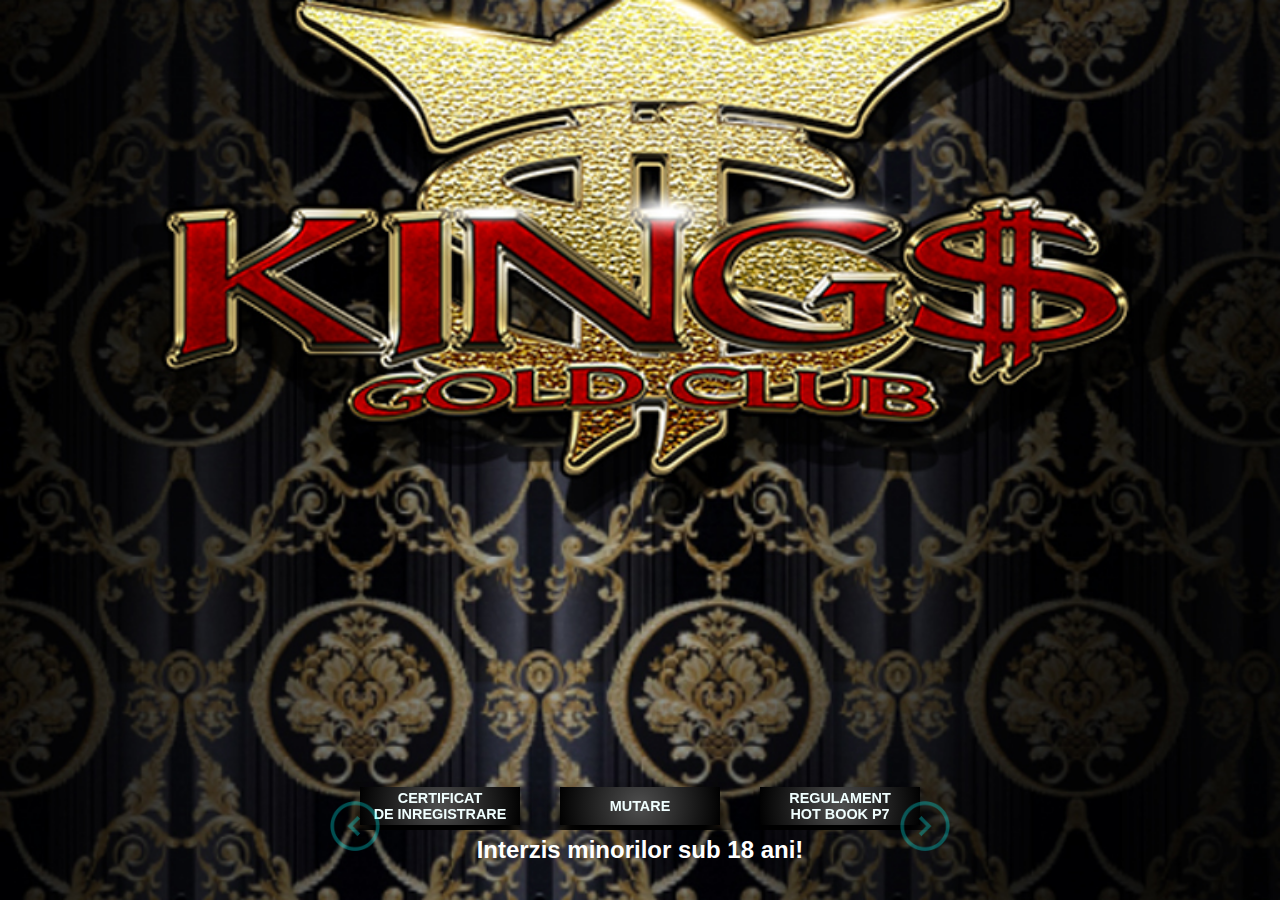
==== index.html @ 47169cb1 "sdbdfbfdb" ====
<html>
  <head>
  <title>My Now Amazing Webpage</title>
  <link rel="stylesheet" type="text/css" href="slick/slick.css"/>
  <link rel="stylesheet" type="text/css" href="slick/slick-theme.css"/>
  <style>
      /* * {
          border: solid 2px lightslategrey;
          margin: 10;
          padding: 10;
          box-sizing: border-box;
      } */
      * {
        box-sizing: border-box;
        margin: 0;
        padding: 0;
      }
      /* body {
          background-color: rgb(0, 0, 0);
          display: flex;
          align-items: center;
          justify-content: center;
          flex-direction: column;
      } */
      .carr {
          /* border: 2px solid gray; */
          width: 600px;
          height: 300px;
      }
      .slide-container {
          /* border: solid 4px orange; */
          width: 600px;
          height: 800px;
          /* border: solid 2px orange; */
      }
      /* .egt4 {
          border: solid 5px greenyellow;
          width: 100%;
          height: 100%;
      } */
      .container {
        width: 100%;
        height: 100%;
        display: flex;
        flex-direction: column;
        align-items: center;
        justify-content: flex-end;
        background-image: url("carusel.jpg");
        background-size: cover;
        background-position: center;
        padding: 0 0 50 0;
        /* border: solid 2px orange; */
      }
      .slide-container img{
          width: 100%;
          image-rendering: crisp-edges;
          
          
          /* image-rendering: pixelated; */
      }
      .shadow{
          -webkit-box-shadow: 0px 17px 19px 5px #000000; 
          box-shadow: 0px 17px 19px 5px #000000;
          /* image-rendering: pixelated; */
      }

       .slick-slide {
        /* border: solid 1px green; */
        display: flex !important;
        align-items: center !important;
        justify-content: center !important;
      }
      /* .slick-track {
        border: solid 4px green;
      }
      .slick-list {
        border: solid 4px green;
        padding: 0 40 0 40;
      }  */
      .inner {
        /* border: solid 4px green; */
        width: 80%;
        height: 80%;
        background-color: rgb(92, 92, 92);
        /* background: radial-gradient(circle, rgba(43,3,2,1) 0%, rgba(37,14,3,1) 35%, rgba(2,0,36,1) 100%); */
        background: radial-gradient(circle, rgb(75, 75, 75)0%, rgb(75, 75, 75)5%, rgb(0, 0, 0) 100%);
        font-family: 'Segoe UI', Tahoma, Geneva, Verdana, sans-serif;
        font-size: .6em;
        display: flex;
        align-items: center;
        justify-content: center;
        text-align: center;
        color: azure;
        box-shadow: 0px 17px 19px 5px #000000;
      }


.arr-prev {
  /* border: solid 4px green; */
  width: 50px;
  position: absolute;
  left: -10px;
  top: 40%;
  z-index: 100;
  opacity: .3;
}
.arr-next {
  /* border: solid 4px green; */
  width: 50px;
  position: absolute;
  right: -10px;
  top: 40%;
  z-index: 100;
  opacity: .3;
}
.arr-next:hover, .arr-prev:hover {
  opacity: 1;
}









.reg-prev-arr {
  width: 50px !important;
  position: absolute;
  right: -25px;
  bottom: 70px;
  z-index: 100;
  opacity: 1;
  filter: hue-rotate(100deg);
}
.reg-next-arr {
  width: 50px !important;
  position: absolute;
  right: -25px;
  bottom: 10px;
  z-index: 100;
  opacity: 1;
  filter: hue-rotate(100deg);
}










.exit-btn {
  
  width: 50px;
  height: fit-content;
  display: none;
  /* border: solid 4px orange; */
  z-index: 1000;
  right: -25px;
  bottom: 195px;
  filter: hue-rotate(80deg);
}
.pause-btn {
  
  width: 50px;
  height: fit-content;
  /* display: none; */
  /* border: solid 4px orange; */
  z-index: 1000;
  right: -25px;
  bottom: 135px;
  filter: hue-rotate(80deg);
}

.slide-container-wrapper {
  /* border: solid 4px green; */
  position: relative;
}



.img {
  max-width: 100%;
}
.reg-pause-img{
  width: 100%;
}


.pause-close-btns {
  /* border: solid 4px lightblue; */
  position: absolute;
  right: -25px;
  bottom: 150px;
  display: none;
  z-index: 1000;
}

.interzis {
  line-height: 0;
  color: white;
  font-family: 'Gill Sans', 'Gill Sans MT', Calibri, 'Trebuchet MS', sans-serif;
  font-size: 1.5em;
  margin-top: 20px;
}

#myVideo {
  position: fixed;
  /* left: 50%;
    top: 50%;
    transform: translate(-50%, -50%); */
  width: 100%;
  height: 100%;
}

  </style>
  </head>
  <body>



    <video autoplay muted loop id="myVideo">
      <source src="main.mp4" type="video/mp4">
    </video>




    <div class="container">
      <div class="slide-container-wrapper">
        <div class="pause-close-btns">
        <div class="pause-btn">
          <img src="img/pause.png" class="img pause-btn" alt="">
        </div>
        
        <div class="exit-btn">
          <img src="img/exit.png" class="img exit-btn" alt="">
        </div>
      </div>
      <div class="slide-container">
        
    </div>
  </div>



  <div class="carr">

    <div class="cui-btn">
      <div class="inner">
        <h2>CERTIFICAT <br> DE INREGISTRARE </h2>
      </div>
    </div>


    <div class="mutare-btn">
      <div class="inner">
        <h2> MUTARE </h2>
      </div>
    </div>



    <!-- <div class="egt-btn">
      <div class="inner">
        <h2>REGULAMENT <br> EGT </h2>
      </div>
    </div> -->


    <div class="hbp7-btn">
      <div class="inner">
        <h2>REGULAMENT <br> HOT BOOK P7</h2>
      </div>
    </div>


    <div class="hsg-btn">
      <div class="inner">
        <h2>REGULAMENT <br> HOT SLOT GOLD</h2>
      </div>
    </div>


    <div class="impera-btn">
      <div class="inner">
        <h2>REGULAMENT <br> IMPERA</h2>
      </div>
    </div>





    <!-- <div class="ruleta-btn">
      <div class="inner">
        <h2>REGULAMENT <br> RULETA</h2>
      </div>
    </div> -->






    <div class="ordine-btn">
      <div class="inner">
        <h2>REGULAMENT <br> ORDINE INTERIOARA</h2>
      </div>
    </div>





    <div class="cert-btn">
      <div class="inner">
        <h2>CERTIFICAT<br>CONSTATATOR</h2>
      </div>
    </div>




    <div class="decizie-btn">
      <div class="inner">
        <h2>DECIZIE<br>NR: 1644<br>DIN 29.09.2021</h2>
      </div>
    </div>


    <div class="decizie438-btn">
      <div class="inner">
        <h2>DECIZIE<br>NR: 438<br>DIN 25.03.2021</h2>
      </div>
    </div>


    <div class="decizie-c-btn">
      <div class="inner">
        <h2>DECIZIE<br>NR: 982<br>DIN 28.06.2021</h2>
      </div>
    </div>





    <div class="decizie-d-btn">
      <div class="inner">
        <h2>DECIZIE<br>LICENTA 2524<br>DIN 22.12.2017</h2>
      </div>
    </div>

    <div class="egt4-btn">
      <div class="inner">
        <h2>REGULAMENT<br>EGT 4</h2>
      </div>
    </div>

    <div class="fiveofkings-btn">
      <div class="inner">
        <h2>REGULAMENT<br>FIVE OF KINGS</h2>
      </div>
    </div>
    


    <div class="playmax40-btn">
      <div class="inner">
        <h2>REGULAMENT<br>PLAY MAX 40</h2>
      </div>
    </div>


    <div class="pariuri-btn">
      <div class="inner">
        <h2>DOCUMENTE<br>PARIURI<br>POWER BET</h2>
      </div>
    </div>


    <div class="autorizare-sibiu-btn">
      <div class="inner">
        <h2>AUTORIZARE</h2>
      </div>
    </div>


    <div class="jackpot-btn">
      <div class="inner">
        <h2>NOTIFICARE<br>JACKPOT</h2>
      </div>
    </div>



    <!-- <div class="tombola-btn">
      <div class="inner">
        <h2>REGULAMENT<br>TOMBOLA</h2>
      </div>
    </div> -->


    
  </div>
  <h1 class="interzis">Interzis minorilor sub 18 ani!</h1>
</div>















  <script type="text/javascript" src="jquery.js"></script>
  <!-- <script type="text/javascript" src="//code.jquery.com/jquery-migrate-1.2.1.min.js"></script> -->
  <script type="text/javascript" src="slick/slick.min.js"></script>
  <!-- <script src="jquery.js"></script> -->
  <script type="text/javascript">
    $(document).ready(function(){

      $(document).on("contextmenu",function(e){
       return false;
    }); 




        $('.carr').slick({
  infinite: true,
  autoplay: true,
  arrows: true,
  slidesToShow: 3,
  slidesToScroll: 1,
  appendArrows: ".carr",
  prevArrow: '<div class="left_arrow"><img src="img/prev.png" class="arr-prev" alt=""></div>',
  nextArrow: '<div class="next_arrow"><img src="img/next.png" class="arr-next" alt=""></div>'
  // prevArrow: '<button class="slide-arrow prev-arrow"><img src="/img/prev.png" class="arr-prev" alt=""></button>',
  // nextArrow: '<button class="slide-arrow next-arrow"><img src="/img/next.png" class="arr-next" alt=""></button>'
});

///////////////////////////////////////////////////////////////////////////////////////////////////////////////////////////////////////////////
///////////////////////////////////////////////////////////////////////////////////////////////////////////////////////////////////////////////





$( ".cui-btn" ).click(function() {
    $(".slide-container").load("div.html .cui", function (e) {
          

          $('.cui').slick({
  infinite: true,
  autoplay: true,
  arrows: true,
  prevArrow: '<div class="left_arrow"><img src="img/prev.png" class="reg-prev-arr" alt=""></div>',
  nextArrow: '<div class="next_arrow"><img src="img/next.png" class="reg-next-arr" alt=""></div>',
  slidesToShow: 1,
  slidesToScroll: 1
});
          $('.carr').slick('slickPause')
          $('.slide-container').addClass('shadow')
          $( ".pause-close-btns" ).css("display", "block")
       });
});





$( ".jackpot-btn" ).click(function() {
    $(".slide-container").load("div.html .jackpot", function (e) {
          

          $('.jackpot').slick({
  infinite: true,
  autoplay: true,
  arrows: true,
  prevArrow: '<div class="left_arrow"><img src="img/prev.png" class="reg-prev-arr" alt=""></div>',
  nextArrow: '<div class="next_arrow"><img src="img/next.png" class="reg-next-arr" alt=""></div>',
  slidesToShow: 1,
  slidesToScroll: 1
});
          $('.carr').slick('slickPause')
          $('.slide-container').addClass('shadow')
          $( ".pause-close-btns" ).css("display", "block")
       });
});







$( ".autorizare-sibiu-btn" ).click(function() {
    $(".slide-container").load("div.html .autorizare-sibiu", function (e) {
          

          $('.autorizare-sibiu').slick({
  infinite: true,
  autoplay: true,
  arrows: true,
  prevArrow: '<div class="left_arrow"><img src="img/prev.png" class="reg-prev-arr" alt=""></div>',
  nextArrow: '<div class="next_arrow"><img src="img/next.png" class="reg-next-arr" alt=""></div>',
  slidesToShow: 1,
  slidesToScroll: 1
});
          $('.carr').slick('slickPause')
          $('.slide-container').addClass('shadow')
          $( ".pause-close-btns" ).css("display", "block")
       });
});







$( ".pariuri-btn" ).click(function() {
    $(".slide-container").load("div.html .pariuri", function (e) {
          

          $('.pariuri').slick({
  infinite: true,
  autoplay: true,
  arrows: true,
  prevArrow: '<div class="left_arrow"><img src="img/prev.png" class="reg-prev-arr" alt=""></div>',
  nextArrow: '<div class="next_arrow"><img src="img/next.png" class="reg-next-arr" alt=""></div>',
  slidesToShow: 1,
  slidesToScroll: 1
});
          $('.carr').slick('slickPause')
          $('.slide-container').addClass('shadow')
          $( ".pause-close-btns" ).css("display", "block")
       });
});








$( ".playmax40-btn" ).click(function() {
    $(".slide-container").load("div.html .playmax40", function (e) {
          

          $('.playmax40').slick({
  infinite: true,
  autoplay: true,
  arrows: true,
  prevArrow: '<div class="left_arrow"><img src="img/prev.png" class="reg-prev-arr" alt=""></div>',
  nextArrow: '<div class="next_arrow"><img src="img/next.png" class="reg-next-arr" alt=""></div>',
  slidesToShow: 1,
  slidesToScroll: 1
});
          $('.carr').slick('slickPause')
          $('.slide-container').addClass('shadow')
          $( ".pause-close-btns" ).css("display", "block")
       });
});





$( ".fiveofkings-btn" ).click(function() {
    $(".slide-container").load("div.html .fiveofkings", function (e) {
          

          $('.fiveofkings').slick({
  infinite: true,
  autoplay: true,
  arrows: true,
  prevArrow: '<div class="left_arrow"><img src="img/prev.png" class="reg-prev-arr" alt=""></div>',
  nextArrow: '<div class="next_arrow"><img src="img/next.png" class="reg-next-arr" alt=""></div>',
  slidesToShow: 1,
  slidesToScroll: 1
});
          $('.carr').slick('slickPause')
          $('.slide-container').addClass('shadow')
          $( ".pause-close-btns" ).css("display", "block")
       });
});




$( ".egt4-btn" ).click(function() {
    $(".slide-container").load("div.html .egt4", function (e) {
          
          $('.egt4').slick({
  infinite: true,
  autoplay: true,
  arrows: true,
  prevArrow: '<div class="left_arrow"><img src="img/prev.png" class="reg-prev-arr" alt=""></div>',
  nextArrow: '<div class="next_arrow"><img src="img/next.png" class="reg-next-arr" alt=""></div>',
  slidesToShow: 1,
  slidesToScroll: 1
});
          $('.carr').slick('slickPause')
          $('.slide-container').addClass('shadow')
          $( ".pause-close-btns" ).css("display", "block")
       });
});









$( ".mutare-btn" ).click(function() {
    $(".slide-container").load("div.html .mutare", function (e) {
          

          $('.mutare').slick({
  infinite: true,
  autoplay: true,
  arrows: true,
  prevArrow: '<div class="left_arrow"><img src="img/prev.png" class="reg-prev-arr" alt=""></div>',
  nextArrow: '<div class="next_arrow"><img src="img/next.png" class="reg-next-arr" alt=""></div>',
  slidesToShow: 1,
  slidesToScroll: 1
});
          $('.carr').slick('slickPause')
          $('.slide-container').addClass('shadow')
          $( ".pause-close-btns" ).css("display", "block")
       });
});








$( ".egt-btn" ).click(function() {
    $(".slide-container").load("div.html .egt", function (e) {
          

          $('.egt').slick({
  infinite: true,
  autoplay: true,
  arrows: true,
  prevArrow: '<div class="left_arrow"><img src="img/prev.png" class="reg-prev-arr" alt=""></div>',
  nextArrow: '<div class="next_arrow"><img src="img/next.png" class="reg-next-arr" alt=""></div>',
  slidesToShow: 1,
  slidesToScroll: 1
});
          $('.carr').slick('slickPause')
          $('.slide-container').addClass('shadow')
          $( ".pause-close-btns" ).css("display", "block")
       });
});











$( ".hbp7-btn" ).click(function() {
    $(".slide-container").load("div.html .hbp7", function (e) {

          $('.hbp7').slick({
  infinite: true,
  autoplay: true,
  arrows: true,
  prevArrow: '<div class="left_arrow"><img src="img/prev.png" class="reg-prev-arr" alt=""></div>',
  nextArrow: '<div class="next_arrow"><img src="img/next.png" class="reg-next-arr" alt=""></div>',
  slidesToShow: 1,
  slidesToScroll: 1
});
          $('.carr').slick('slickPause')
          $('.slide-container').addClass('shadow')
          $( ".pause-close-btns" ).css("display", "block")
       });
});














$( ".hsg-btn" ).click(function() {
    $(".slide-container").load("div.html .hsg", function (e) {
          $('.hsg').slick({
  infinite: true,
  autoplay: true,
  arrows: true,
  prevArrow: '<div class="left_arrow"><img src="img/prev.png" class="reg-prev-arr" alt=""></div>',
  nextArrow: '<div class="next_arrow"><img src="img/next.png" class="reg-next-arr" alt=""></div>',
  slidesToShow: 1,
  slidesToScroll: 1
});
          $('.carr').slick('slickPause')
          $('.slide-container').addClass('shadow')
          $( ".pause-close-btns" ).css("display", "block")
       });
});













$( ".impera-btn" ).click(function() {
    $(".slide-container").load("div.html .impera", function (e) {
          $('.impera').slick({
  infinite: true,
  autoplay: true,
  arrows: true,
  prevArrow: '<div class="left_arrow"><img src="img/prev.png" class="reg-prev-arr" alt=""></div>',
  nextArrow: '<div class="next_arrow"><img src="img/next.png" class="reg-next-arr" alt=""></div>',
  slidesToShow: 1,
  slidesToScroll: 1
});
          $('.carr').slick('slickPause')
          $('.slide-container').addClass('shadow')
          $( ".pause-close-btns" ).css("display", "block")
       });
});













$( ".ruleta-btn" ).click(function() {
    $(".slide-container").load("div.html .ruleta", function (e) {
          $('.ruleta').slick({
  infinite: true,
  autoplay: true,
  arrows: true,
  prevArrow: '<div class="left_arrow"><img src="img/prev.png" class="reg-prev-arr" alt=""></div>',
  nextArrow: '<div class="next_arrow"><img src="img/next.png" class="reg-next-arr" alt=""></div>',
  slidesToShow: 1,
  slidesToScroll: 1
});
          $('.carr').slick('slickPause')
          $('.slide-container').addClass('shadow')
          $( ".pause-close-btns" ).css("display", "block")
       });
});
















$( ".ordine-btn" ).click(function() {
    $(".slide-container").load("div.html .ordine", function (e) {
          $('.ordine').slick({
  infinite: true,
  autoplay: true,
  arrows: true,
  prevArrow: '<div class="left_arrow"><img src="img/prev.png" class="reg-prev-arr" alt=""></div>',
  nextArrow: '<div class="next_arrow"><img src="img/next.png" class="reg-next-arr" alt=""></div>',
  slidesToShow: 1,
  slidesToScroll: 1
});
          $('.carr').slick('slickPause')
          $('.slide-container').addClass('shadow')
          $( ".pause-close-btns" ).css("display", "block")/////////////////////////////////////////////////////////////////////////////////////////////////////////////////////////////
       });
});






$( ".cert-btn" ).click(function() {
    $(".slide-container").load("div.html .cert", function (e) {
          $('.cert').slick({
  infinite: true,
  autoplay: true,
  arrows: true,
  prevArrow: '<div class="left_arrow"><img src="img/prev.png" class="reg-prev-arr" alt=""></div>',
  nextArrow: '<div class="next_arrow"><img src="img/next.png" class="reg-next-arr" alt=""></div>',
  slidesToShow: 1,
  slidesToScroll: 1
});
          $('.carr').slick('slickPause')
          $('.slide-container').addClass('shadow')
          $( ".pause-close-btns" ).css("display", "block")/////////////////////////////////////////////////////////////////////////////////////////////////////////////////////////////
       });
});







$( ".decizie-btn" ).click(function() {
    $(".slide-container").load("div.html .decizie", function (e) {
          $('.decizie').slick({
  infinite: true,
  autoplay: true,
  arrows: true,
  prevArrow: '<div class="left_arrow"><img src="img/prev.png" class="reg-prev-arr" alt=""></div>',
  nextArrow: '<div class="next_arrow"><img src="img/next.png" class="reg-next-arr" alt=""></div>',
  slidesToShow: 1,
  slidesToScroll: 1
});
          $('.carr').slick('slickPause')
          $('.slide-container').addClass('shadow')
          $( ".pause-close-btns" ).css("display", "block")/////////////////////////////////////////////////////////////////////////////////////////////////////////////////////////////
       });
});





$( ".decizie438-btn" ).click(function() {
  console.log("yooo")
    $(".slide-container").load("div.html .decizie438", function (e) {
          $('.decizie438').slick({
  infinite: true,
  autoplay: true,
  arrows: true,
  prevArrow: '<div class="left_arrow"><img src="img/prev.png" class="reg-prev-arr" alt=""></div>',
  nextArrow: '<div class="next_arrow"><img src="img/next.png" class="reg-next-arr" alt=""></div>',
  slidesToShow: 1,
  slidesToScroll: 1
});
          $('.carr').slick('slickPause')
          $('.slide-container').addClass('shadow')
          $( ".pause-close-btns" ).css("display", "block")/////////////////////////////////////////////////////////////////////////////////////////////////////////////////////////////
       });
});






$( ".decizie-c-btn" ).click(function() {
    $(".slide-container").load("div.html .decizie-c", function (e) {
          $('.decizie-c').slick({
  infinite: true,
  autoplay: true,
  arrows: true,
  prevArrow: '<div class="left_arrow"><img src="img/prev.png" class="reg-prev-arr" alt=""></div>',
  nextArrow: '<div class="next_arrow"><img src="img/next.png" class="reg-next-arr" alt=""></div>',
  slidesToShow: 1,
  slidesToScroll: 1
});
          $('.carr').slick('slickPause')
          $('.slide-container').addClass('shadow')
          $( ".pause-close-btns" ).css("display", "block")/////////////////////////////////////////////////////////////////////////////////////////////////////////////////////////////
       });
});







$( ".decizie-d-btn" ).click(function() {
    $(".slide-container").load("div.html .decizie-d", function (e) {
          $('.decizie-d').slick({
  infinite: true,
  autoplay: true,
  arrows: true,
  prevArrow: '<div class="left_arrow"><img src="img/prev.png" class="reg-prev-arr" alt=""></div>',
  nextArrow: '<div class="next_arrow"><img src="img/next.png" class="reg-next-arr" alt=""></div>',
  slidesToShow: 1,
  slidesToScroll: 1
});
          $('.carr').slick('slickPause')
          $('.slide-container').addClass('shadow')
          $( ".pause-close-btns" ).css("display", "block")/////////////////////////////////////////////////////////////////////////////////////////////////////////////////////////////
       });
});










$( ".tombola-btn" ).click(function() {
    $(".slide-container").load("div.html .tombola", function (e) {
          $('.tombola').slick({
  infinite: true,
  autoplay: true,
  arrows: true,
  prevArrow: '<div class="left_arrow"><img src="img/prev.png" class="reg-prev-arr" alt=""></div>',
  nextArrow: '<div class="next_arrow"><img src="img/next.png" class="reg-next-arr" alt=""></div>',
  slidesToShow: 1,
  slidesToScroll: 1
});
          $('.carr').slick('slickPause')
          $('.slide-container').addClass('shadow')
          $( ".pause-close-btns" ).css("display", "block")/////////////////////////////////////////////////////////////////////////////////////////////////////////////////////////////
       });
});












/////////////////////////////////////////////////////////////
/////////////////////////////////////////////////////////////
$( ".pause-btn" ).click(function() {
  $('.slide-container').children().slick('slickPause')
  logOutTime = 60000
  $( ".pause-btn" ).css("display", "none")
  $( ".exit-btn" ).css("display", "block")
  resetTimer()
  // console.log($('.slide-container').children())

});

$( ".exit-btn" ).click(function() {
  $(".slide-container").load("div.html .empty")
  $( ".pause-btn" ).css("display", "block")
  $( ".exit-btn" ).css("display", "none")
  $( ".pause-close-btns" ).css("display", "none")
  $('.slide-container').removeClass('shadow')
  $('.carr').slick('slickPlay')
  resetTimer()
  logOutTime = 30000

});
/////////////////////////////////////////////////////////////






    });

    
















/////////////////////////////////////////////////////////////////////////////////////////////////////////////////////////////////////////////////
/////////////////////////////////////////////////////////////////////////////////////////////////////////////////////////////////////////////////
/////////////////////////////////////////////////////////////////////////////////////////////////////////////////////////////////////////////////
/////////////////////////////////////////////////////////////////////////////////////////////////////////////////////////////////////////////////

let logOutTime = 30000

let inactivityTime = function() {
        let time;
        window.onload = resetTimer;
        document.onmousemove = resetTimer;
        document.onmouseover = resetTimer;
        document.onkeypress = resetTimer;
        document.ontouchstart = resetTimer;
        document.ontouchend = resetTimer;
        document.ontouchmove = resetTimer;
        function logout() {
        //   alert("egt4u are now logged out.")
        $(".slide-container").load("div.html .empty")
        $('.carr').slick('slickPlay')
        // $(".egt4").css("display", "none");
        $('.slide-container').removeClass('shadow')
        $( ".pause-btn" ).css("display", "block")
        $( ".exit-btn" ).css("display", "none")
        $( ".pause-close-btns" ).css("display", "none")
        logOutTime = 30000
        // $( ".exit-btn" ).css("display", "none")
        // $( ".pause-btn" ).css("display", "none") //////////////////////////////////////////////////////////////////////////////////////////////////////////////////////////////////
        }


        function resetTimer() {
          clearTimeout(time);
          time = setTimeout(logout, logOutTime)
        }
      };
      window.onload = function() {
        inactivityTime();
      }

/////////////////////////////////////////////////////////////////////////////////////////////////////////////////////////////////////////////////
/////////////////////////////////////////////////////////////////////////////////////////////////////////////////////////////////////////////////
/////////////////////////////////////////////////////////////////////////////////////////////////////////////////////////////////////////////////
/////////////////////////////////////////////////////////////////////////////////////////////////////////////////////////////////////////////////











  </script>

  </body>
</html>
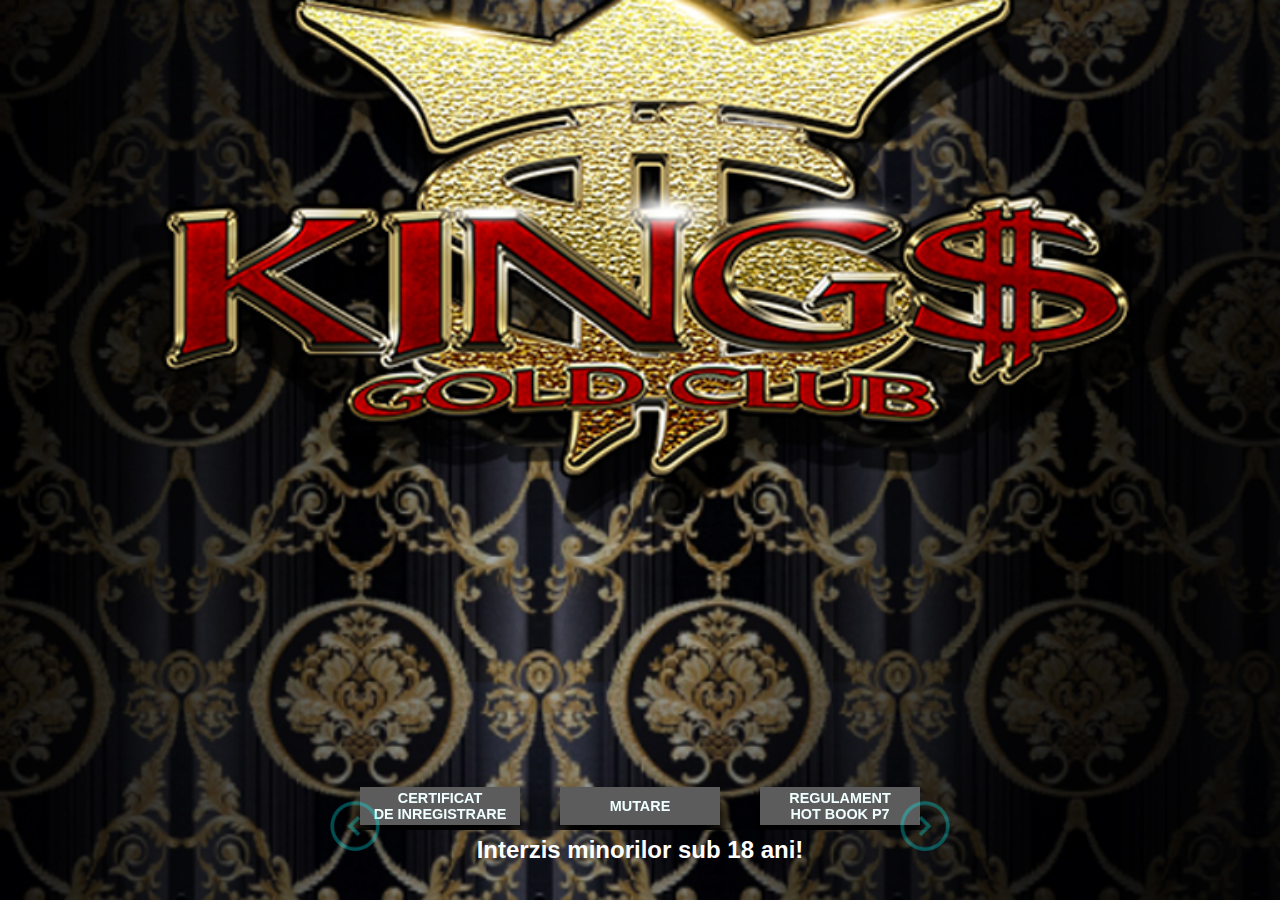
==== commit 400e32a2: "vxcvxcvxc" ====
--- a/index.html
+++ b/index.html
@@ -83,7 +83,7 @@
         height: 80%;
         background-color: rgb(92, 92, 92);
         /* background: radial-gradient(circle, rgba(43,3,2,1) 0%, rgba(37,14,3,1) 35%, rgba(2,0,36,1) 100%); */
-        background: radial-gradient(circle, rgb(75, 75, 75)0%, rgb(75, 75, 75)5%, rgb(0, 0, 0) 100%);
+        /* background: radial-gradient(circle, rgb(75, 75, 75)0%, rgb(75, 75, 75)5%, rgb(0, 0, 0) 100%); */
         font-family: 'Segoe UI', Tahoma, Geneva, Verdana, sans-serif;
         font-size: .6em;
         display: flex;
@@ -208,6 +208,7 @@
   margin-top: 20px;
 }
 
+
 #myVideo {
   position: fixed;
   /* left: 50%;
@@ -223,11 +224,12 @@
 
 
 
+
+
+
     <video autoplay muted loop id="myVideo">
       <source src="main.mp4" type="video/mp4">
     </video>
-
-
 
 
     <div class="container">
@@ -391,13 +393,6 @@
     </div>
 
 
-    <div class="jackpot-btn">
-      <div class="inner">
-        <h2>NOTIFICARE<br>JACKPOT</h2>
-      </div>
-    </div>
-
-
 
     <!-- <div class="tombola-btn">
       <div class="inner">
@@ -477,32 +472,6 @@
           $( ".pause-close-btns" ).css("display", "block")
        });
 });
-
-
-
-
-
-$( ".jackpot-btn" ).click(function() {
-    $(".slide-container").load("div.html .jackpot", function (e) {
-          
-
-          $('.jackpot').slick({
-  infinite: true,
-  autoplay: true,
-  arrows: true,
-  prevArrow: '<div class="left_arrow"><img src="img/prev.png" class="reg-prev-arr" alt=""></div>',
-  nextArrow: '<div class="next_arrow"><img src="img/next.png" class="reg-next-arr" alt=""></div>',
-  slidesToShow: 1,
-  slidesToScroll: 1
-});
-          $('.carr').slick('slickPause')
-          $('.slide-container').addClass('shadow')
-          $( ".pause-close-btns" ).css("display", "block")
-       });
-});
-
-
-
 
 
 
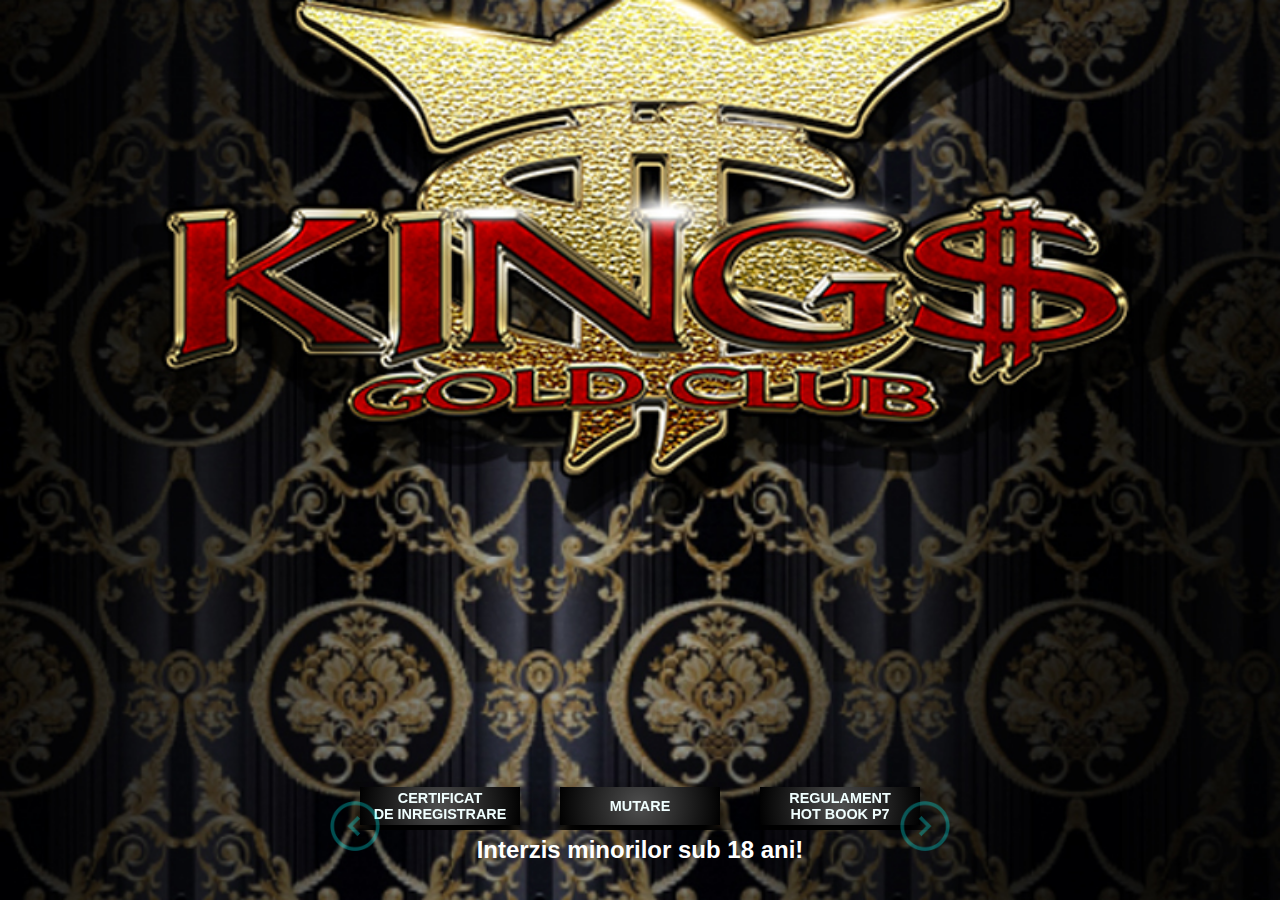
==== commit 46a05bd3: "savsadvs" ====
--- a/index.html
+++ b/index.html
@@ -83,7 +83,7 @@
         height: 80%;
         background-color: rgb(92, 92, 92);
         /* background: radial-gradient(circle, rgba(43,3,2,1) 0%, rgba(37,14,3,1) 35%, rgba(2,0,36,1) 100%); */
-        /* background: radial-gradient(circle, rgb(75, 75, 75)0%, rgb(75, 75, 75)5%, rgb(0, 0, 0) 100%); */
+        background: radial-gradient(circle, rgb(75, 75, 75) 0%, rgb(75, 75, 75) 5%, rgb(0, 0, 0) 100%);
         font-family: 'Segoe UI', Tahoma, Geneva, Verdana, sans-serif;
         font-size: .6em;
         display: flex;
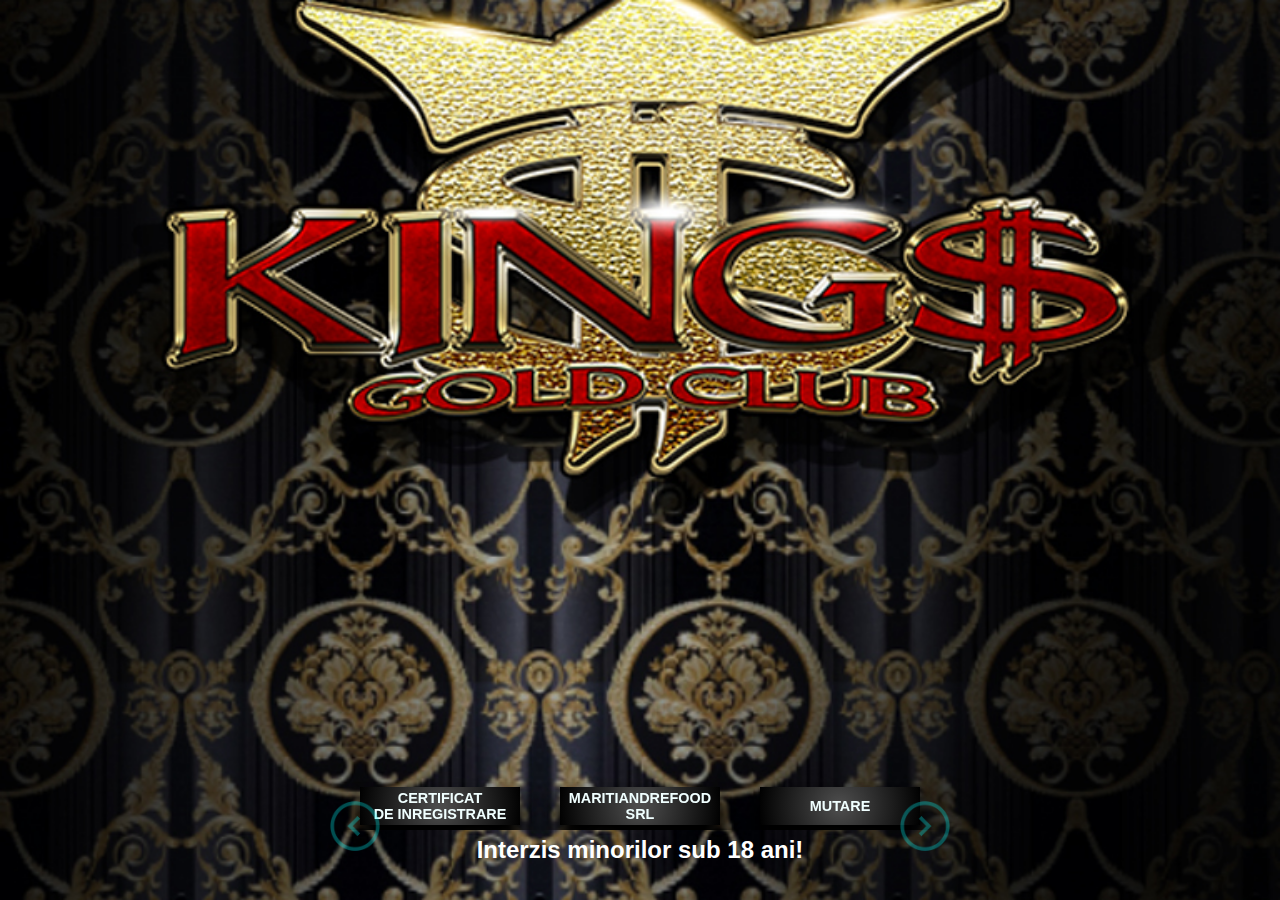
==== commit b2ff90d1: "zxvxcb" ====
--- a/index.html
+++ b/index.html
@@ -258,6 +258,15 @@
       </div>
     </div>
 
+    <div class="maritiandrefood-btn">
+      <div class="inner">
+        <h2> MARITIANDREFOOD SRL </h2>
+      </div>
+    </div>
+
+
+    
+
 
     <div class="mutare-btn">
       <div class="inner">
@@ -265,6 +274,16 @@
       </div>
     </div>
 
+    
+
+
+
+
+    <div class="jackpot-btn">
+      <div class="inner">
+        <h2>DOCUMENTE <br>JACKPOT</h2>
+      </div>
+    </div>
 
 
     <!-- <div class="egt-btn">
@@ -472,6 +491,52 @@
           $( ".pause-close-btns" ).css("display", "block")
        });
 });
+
+
+
+
+$( ".jackpot-btn" ).click(function() {
+    $(".slide-container").load("div.html .jackpot", function (e) {
+          
+
+          $('.jackpot').slick({
+  infinite: true,
+  autoplay: true,
+  arrows: true,
+  prevArrow: '<div class="left_arrow"><img src="img/prev.png" class="reg-prev-arr" alt=""></div>',
+  nextArrow: '<div class="next_arrow"><img src="img/next.png" class="reg-next-arr" alt=""></div>',
+  slidesToShow: 1,
+  slidesToScroll: 1
+});
+          $('.carr').slick('slickPause')
+          $('.slide-container').addClass('shadow')
+          $( ".pause-close-btns" ).css("display", "block")
+       });
+});
+
+
+
+
+$( ".maritiandrefood-btn" ).click(function() {
+    $(".slide-container").load("div.html .maritiandrefood", function (e) {
+          
+
+          $('.maritiandrefood').slick({
+  infinite: true,
+  autoplay: true,
+  arrows: true,
+  prevArrow: '<div class="left_arrow"><img src="img/prev.png" class="reg-prev-arr" alt=""></div>',
+  nextArrow: '<div class="next_arrow"><img src="img/next.png" class="reg-next-arr" alt=""></div>',
+  slidesToShow: 1,
+  slidesToScroll: 1
+});
+          $('.carr').slick('slickPause')
+          $('.slide-container').addClass('shadow')
+          $( ".pause-close-btns" ).css("display", "block")
+       });
+});
+
+
 
 
 
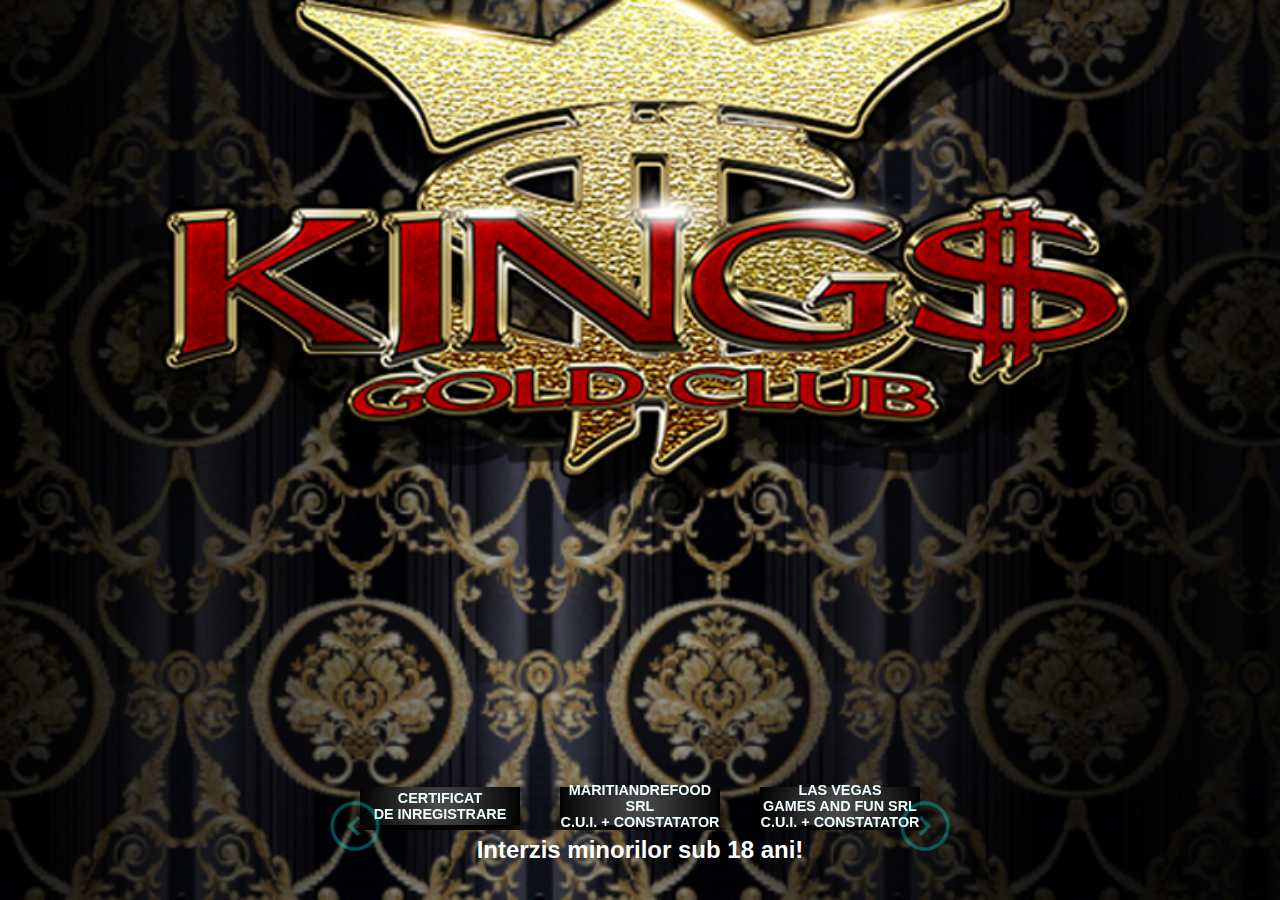
==== commit 0972de05: "asfasf" ====
--- a/index.html
+++ b/index.html
@@ -260,12 +260,16 @@
 
     <div class="maritiandrefood-btn">
       <div class="inner">
-        <h2> MARITIANDREFOOD SRL </h2>
-      </div>
-    </div>
-
-
-    
+        <h2> MARITIANDREFOOD SRL <br> C.U.I. + CONSTATATOR </h2>
+      </div>
+    </div>
+
+
+    <div class="lasvegasgamesandfun-btn">
+      <div class="inner">
+        <h2> LAS VEGAS <br>GAMES AND FUN SRL <br> C.U.I. + CONSTATATOR </h2>
+      </div>
+    </div>
 
 
     <div class="mutare-btn">
@@ -478,6 +482,28 @@
           
 
           $('.cui').slick({
+  infinite: true,
+  autoplay: true,
+  arrows: true,
+  prevArrow: '<div class="left_arrow"><img src="img/prev.png" class="reg-prev-arr" alt=""></div>',
+  nextArrow: '<div class="next_arrow"><img src="img/next.png" class="reg-next-arr" alt=""></div>',
+  slidesToShow: 1,
+  slidesToScroll: 1
+});
+          $('.carr').slick('slickPause')
+          $('.slide-container').addClass('shadow')
+          $( ".pause-close-btns" ).css("display", "block")
+       });
+});
+
+
+
+
+$( ".lasvegasgamesandfun-btn" ).click(function() {
+    $(".slide-container").load("div.html .lasvegasgamesandfun", function (e) {
+          
+
+          $('.lasvegasgamesandfun').slick({
   infinite: true,
   autoplay: true,
   arrows: true,
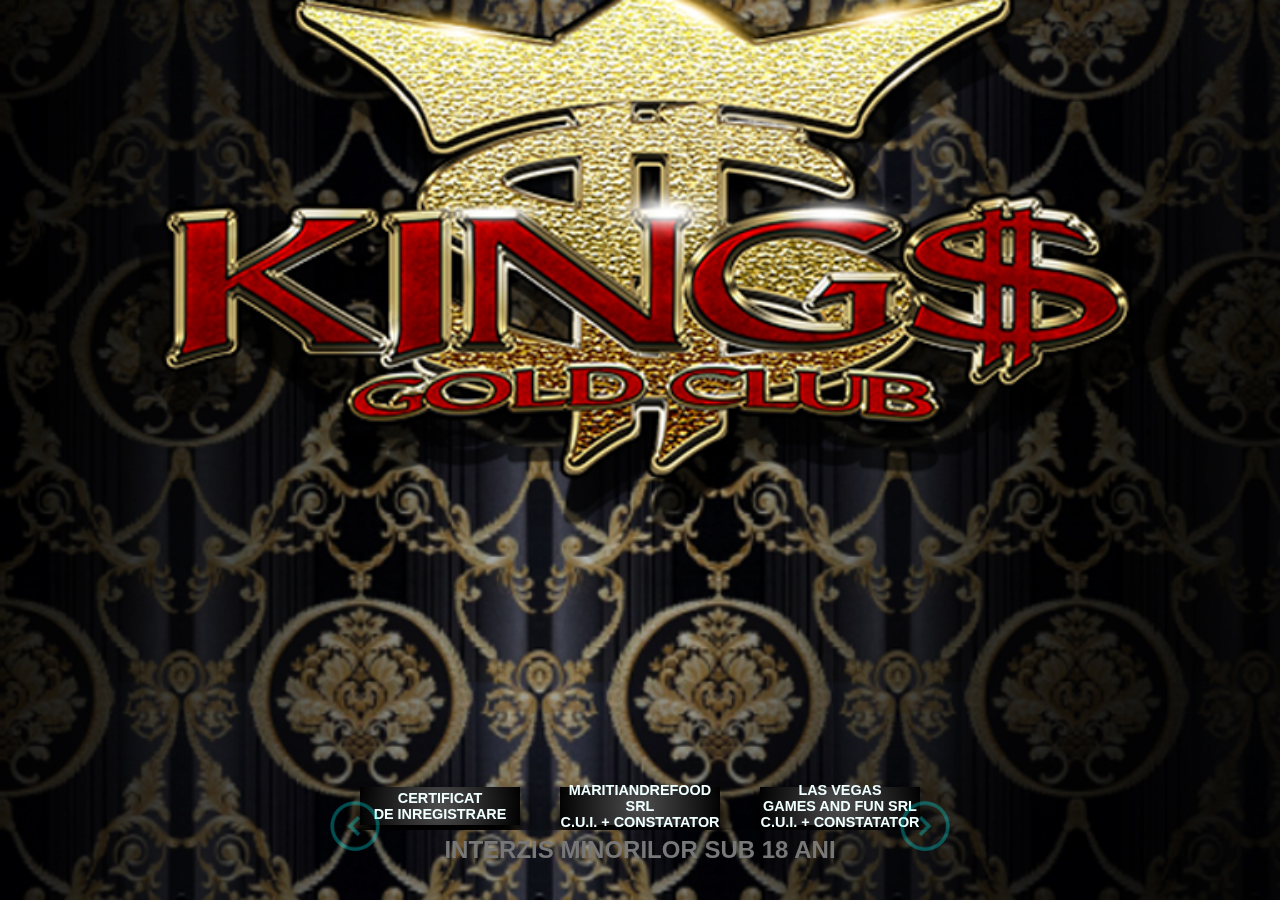
==== commit f0f0d224: "sadvsdbsd" ====
--- a/index.html
+++ b/index.html
@@ -201,8 +201,10 @@
 }
 
 .interzis {
+  /* position: absolute; */
+  z-index: 2;
   line-height: 0;
-  color: white;
+  color: rgb(120, 120, 120);
   font-family: 'Gill Sans', 'Gill Sans MT', Calibri, 'Trebuchet MS', sans-serif;
   font-size: 1.5em;
   margin-top: 20px;
@@ -223,7 +225,7 @@
   <body>
 
 
-
+  
 
 
 
@@ -424,10 +426,10 @@
     </div> -->
 
 
-    
   </div>
-  <h1 class="interzis">Interzis minorilor sub 18 ani!</h1>
+  <h1 class="interzis">INTERZIS MINORILOR SUB 18 ANI</h1>
 </div>
+  
 
 
 
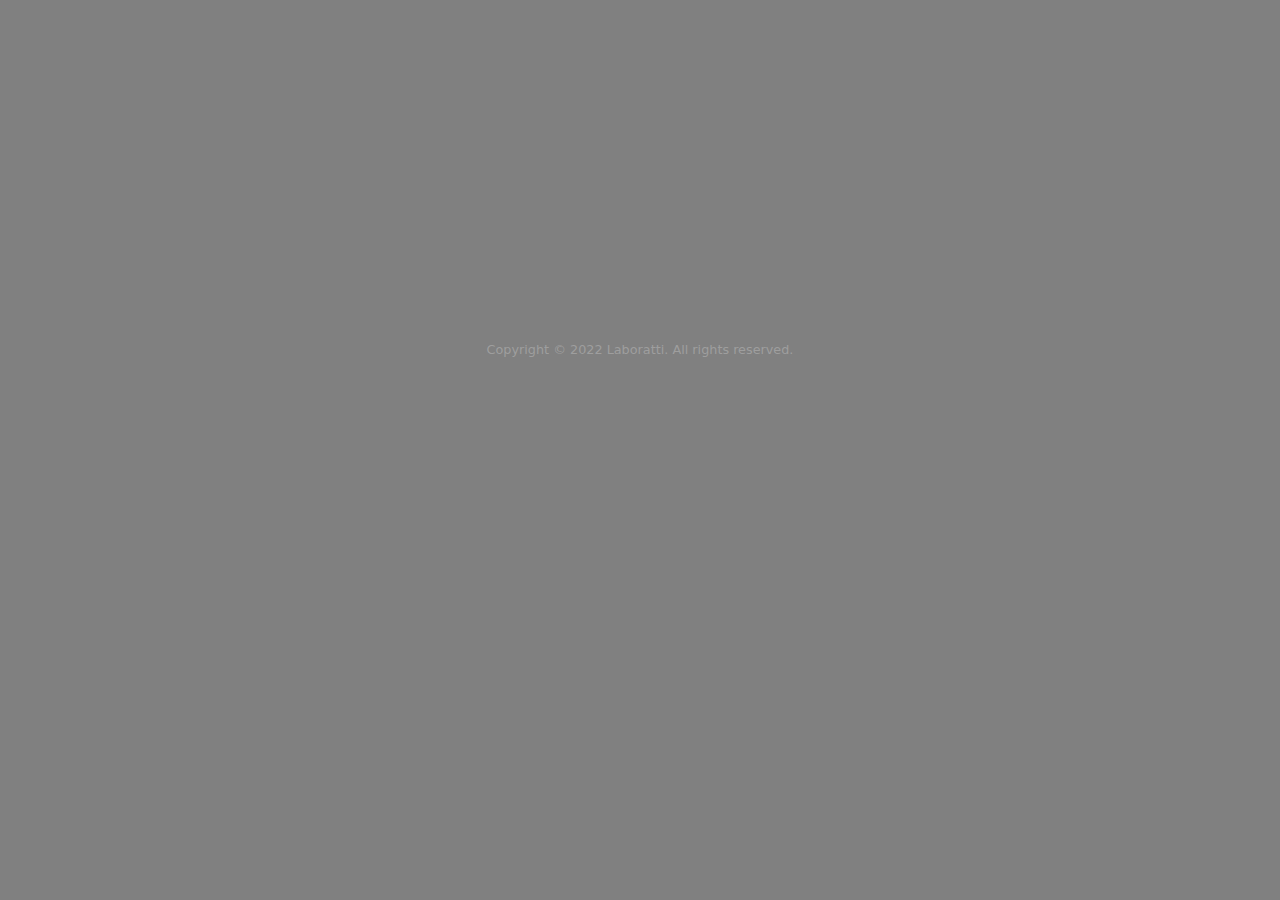
==== commit 0763af88: "fsdv" ====
--- a/index.html
+++ b/index.html
@@ -1,1143 +1,14 @@
-<html>
+<!DOCTYPE html>
+<html lang="en">
   <head>
-  <title>My Now Amazing Webpage</title>
-  <link rel="stylesheet" type="text/css" href="slick/slick.css"/>
-  <link rel="stylesheet" type="text/css" href="slick/slick-theme.css"/>
-  <style>
-      /* * {
-          border: solid 2px lightslategrey;
-          margin: 10;
-          padding: 10;
-          box-sizing: border-box;
-      } */
-      * {
-        box-sizing: border-box;
-        margin: 0;
-        padding: 0;
-      }
-      /* body {
-          background-color: rgb(0, 0, 0);
-          display: flex;
-          align-items: center;
-          justify-content: center;
-          flex-direction: column;
-      } */
-      .carr {
-          /* border: 2px solid gray; */
-          width: 600px;
-          height: 300px;
-      }
-      .slide-container {
-          /* border: solid 4px orange; */
-          width: 600px;
-          height: 800px;
-          /* border: solid 2px orange; */
-      }
-      /* .egt4 {
-          border: solid 5px greenyellow;
-          width: 100%;
-          height: 100%;
-      } */
-      .container {
-        width: 100%;
-        height: 100%;
-        display: flex;
-        flex-direction: column;
-        align-items: center;
-        justify-content: flex-end;
-        background-image: url("carusel.jpg");
-        background-size: cover;
-        background-position: center;
-        padding: 0 0 50 0;
-        /* border: solid 2px orange; */
-      }
-      .slide-container img{
-          width: 100%;
-          image-rendering: crisp-edges;
-          
-          
-          /* image-rendering: pixelated; */
-      }
-      .shadow{
-          -webkit-box-shadow: 0px 17px 19px 5px #000000; 
-          box-shadow: 0px 17px 19px 5px #000000;
-          /* image-rendering: pixelated; */
-      }
-
-       .slick-slide {
-        /* border: solid 1px green; */
-        display: flex !important;
-        align-items: center !important;
-        justify-content: center !important;
-      }
-      /* .slick-track {
-        border: solid 4px green;
-      }
-      .slick-list {
-        border: solid 4px green;
-        padding: 0 40 0 40;
-      }  */
-      .inner {
-        /* border: solid 4px green; */
-        width: 80%;
-        height: 80%;
-        background-color: rgb(92, 92, 92);
-        /* background: radial-gradient(circle, rgba(43,3,2,1) 0%, rgba(37,14,3,1) 35%, rgba(2,0,36,1) 100%); */
-        background: radial-gradient(circle, rgb(75, 75, 75) 0%, rgb(75, 75, 75) 5%, rgb(0, 0, 0) 100%);
-        font-family: 'Segoe UI', Tahoma, Geneva, Verdana, sans-serif;
-        font-size: .6em;
-        display: flex;
-        align-items: center;
-        justify-content: center;
-        text-align: center;
-        color: azure;
-        box-shadow: 0px 17px 19px 5px #000000;
-      }
-
-
-.arr-prev {
-  /* border: solid 4px green; */
-  width: 50px;
-  position: absolute;
-  left: -10px;
-  top: 40%;
-  z-index: 100;
-  opacity: .3;
-}
-.arr-next {
-  /* border: solid 4px green; */
-  width: 50px;
-  position: absolute;
-  right: -10px;
-  top: 40%;
-  z-index: 100;
-  opacity: .3;
-}
-.arr-next:hover, .arr-prev:hover {
-  opacity: 1;
-}
-
-
-
-
-
-
-
-
-
-.reg-prev-arr {
-  width: 50px !important;
-  position: absolute;
-  right: -25px;
-  bottom: 70px;
-  z-index: 100;
-  opacity: 1;
-  filter: hue-rotate(100deg);
-}
-.reg-next-arr {
-  width: 50px !important;
-  position: absolute;
-  right: -25px;
-  bottom: 10px;
-  z-index: 100;
-  opacity: 1;
-  filter: hue-rotate(100deg);
-}
-
-
-
-
-
-
-
-
-
-
-.exit-btn {
-  
-  width: 50px;
-  height: fit-content;
-  display: none;
-  /* border: solid 4px orange; */
-  z-index: 1000;
-  right: -25px;
-  bottom: 195px;
-  filter: hue-rotate(80deg);
-}
-.pause-btn {
-  
-  width: 50px;
-  height: fit-content;
-  /* display: none; */
-  /* border: solid 4px orange; */
-  z-index: 1000;
-  right: -25px;
-  bottom: 135px;
-  filter: hue-rotate(80deg);
-}
-
-.slide-container-wrapper {
-  /* border: solid 4px green; */
-  position: relative;
-}
-
-
-
-.img {
-  max-width: 100%;
-}
-.reg-pause-img{
-  width: 100%;
-}
-
-
-.pause-close-btns {
-  /* border: solid 4px lightblue; */
-  position: absolute;
-  right: -25px;
-  bottom: 150px;
-  display: none;
-  z-index: 1000;
-}
-
-.interzis {
-  /* position: absolute; */
-  z-index: 2;
-  line-height: 0;
-  color: rgb(120, 120, 120);
-  font-family: 'Gill Sans', 'Gill Sans MT', Calibri, 'Trebuchet MS', sans-serif;
-  font-size: 1.5em;
-  margin-top: 20px;
-}
-
-
-#myVideo {
-  position: fixed;
-  /* left: 50%;
-    top: 50%;
-    transform: translate(-50%, -50%); */
-  width: 100%;
-  height: 100%;
-}
-
-  </style>
+    <meta charset="UTF-8" />
+    <meta name="viewport" content="width=device-width, initial-scale=1.0" />
+    <title>Kings Gold Club</title>
+    <script type="module" crossorigin src="/assets/index.0f45af2c.js"></script>
+    <link rel="stylesheet" href="/assets/index.47527a1d.css">
   </head>
   <body>
-
-
-  
-
-
-
-    <video autoplay muted loop id="myVideo">
-      <source src="main.mp4" type="video/mp4">
-    </video>
-
-
-    <div class="container">
-      <div class="slide-container-wrapper">
-        <div class="pause-close-btns">
-        <div class="pause-btn">
-          <img src="img/pause.png" class="img pause-btn" alt="">
-        </div>
-        
-        <div class="exit-btn">
-          <img src="img/exit.png" class="img exit-btn" alt="">
-        </div>
-      </div>
-      <div class="slide-container">
-        
-    </div>
-  </div>
-
-
-
-  <div class="carr">
-
-    <div class="cui-btn">
-      <div class="inner">
-        <h2>CERTIFICAT <br> DE INREGISTRARE </h2>
-      </div>
-    </div>
-
-    <div class="maritiandrefood-btn">
-      <div class="inner">
-        <h2> MARITIANDREFOOD SRL <br> C.U.I. + CONSTATATOR </h2>
-      </div>
-    </div>
-
-
-    <div class="lasvegasgamesandfun-btn">
-      <div class="inner">
-        <h2> LAS VEGAS <br>GAMES AND FUN SRL <br> C.U.I. + CONSTATATOR </h2>
-      </div>
-    </div>
-
-
-    <div class="mutare-btn">
-      <div class="inner">
-        <h2> MUTARE </h2>
-      </div>
-    </div>
-
+    <div id="app"></div>
     
-
-
-
-
-    <div class="jackpot-btn">
-      <div class="inner">
-        <h2>DOCUMENTE <br>JACKPOT</h2>
-      </div>
-    </div>
-
-
-    <!-- <div class="egt-btn">
-      <div class="inner">
-        <h2>REGULAMENT <br> EGT </h2>
-      </div>
-    </div> -->
-
-
-    <div class="hbp7-btn">
-      <div class="inner">
-        <h2>REGULAMENT <br> HOT BOOK P7</h2>
-      </div>
-    </div>
-
-
-    <div class="hsg-btn">
-      <div class="inner">
-        <h2>REGULAMENT <br> HOT SLOT GOLD</h2>
-      </div>
-    </div>
-
-
-    <div class="impera-btn">
-      <div class="inner">
-        <h2>REGULAMENT <br> IMPERA</h2>
-      </div>
-    </div>
-
-
-
-
-
-    <!-- <div class="ruleta-btn">
-      <div class="inner">
-        <h2>REGULAMENT <br> RULETA</h2>
-      </div>
-    </div> -->
-
-
-
-
-
-
-    <div class="ordine-btn">
-      <div class="inner">
-        <h2>REGULAMENT <br> ORDINE INTERIOARA</h2>
-      </div>
-    </div>
-
-
-
-
-
-    <div class="cert-btn">
-      <div class="inner">
-        <h2>CERTIFICAT<br>CONSTATATOR</h2>
-      </div>
-    </div>
-
-
-
-
-    <div class="decizie-btn">
-      <div class="inner">
-        <h2>DECIZIE<br>NR: 1644<br>DIN 29.09.2021</h2>
-      </div>
-    </div>
-
-
-    <div class="decizie438-btn">
-      <div class="inner">
-        <h2>DECIZIE<br>NR: 438<br>DIN 25.03.2021</h2>
-      </div>
-    </div>
-
-
-    <div class="decizie-c-btn">
-      <div class="inner">
-        <h2>DECIZIE<br>NR: 982<br>DIN 28.06.2021</h2>
-      </div>
-    </div>
-
-
-
-
-
-    <div class="decizie-d-btn">
-      <div class="inner">
-        <h2>DECIZIE<br>LICENTA 2524<br>DIN 22.12.2017</h2>
-      </div>
-    </div>
-
-    <div class="egt4-btn">
-      <div class="inner">
-        <h2>REGULAMENT<br>EGT 4</h2>
-      </div>
-    </div>
-
-    <div class="fiveofkings-btn">
-      <div class="inner">
-        <h2>REGULAMENT<br>FIVE OF KINGS</h2>
-      </div>
-    </div>
-    
-
-
-    <div class="playmax40-btn">
-      <div class="inner">
-        <h2>REGULAMENT<br>PLAY MAX 40</h2>
-      </div>
-    </div>
-
-
-    <div class="pariuri-btn">
-      <div class="inner">
-        <h2>DOCUMENTE<br>PARIURI<br>POWER BET</h2>
-      </div>
-    </div>
-
-
-    <div class="autorizare-sibiu-btn">
-      <div class="inner">
-        <h2>AUTORIZARE</h2>
-      </div>
-    </div>
-
-
-
-    <!-- <div class="tombola-btn">
-      <div class="inner">
-        <h2>REGULAMENT<br>TOMBOLA</h2>
-      </div>
-    </div> -->
-
-
-  </div>
-  <h1 class="interzis">INTERZIS MINORILOR SUB 18 ANI</h1>
-</div>
-  
-
-
-
-
-
-
-
-
-
-
-
-
-
-
-
-  <script type="text/javascript" src="jquery.js"></script>
-  <!-- <script type="text/javascript" src="//code.jquery.com/jquery-migrate-1.2.1.min.js"></script> -->
-  <script type="text/javascript" src="slick/slick.min.js"></script>
-  <!-- <script src="jquery.js"></script> -->
-  <script type="text/javascript">
-    $(document).ready(function(){
-
-      $(document).on("contextmenu",function(e){
-       return false;
-    }); 
-
-
-
-
-        $('.carr').slick({
-  infinite: true,
-  autoplay: true,
-  arrows: true,
-  slidesToShow: 3,
-  slidesToScroll: 1,
-  appendArrows: ".carr",
-  prevArrow: '<div class="left_arrow"><img src="img/prev.png" class="arr-prev" alt=""></div>',
-  nextArrow: '<div class="next_arrow"><img src="img/next.png" class="arr-next" alt=""></div>'
-  // prevArrow: '<button class="slide-arrow prev-arrow"><img src="/img/prev.png" class="arr-prev" alt=""></button>',
-  // nextArrow: '<button class="slide-arrow next-arrow"><img src="/img/next.png" class="arr-next" alt=""></button>'
-});
-
-///////////////////////////////////////////////////////////////////////////////////////////////////////////////////////////////////////////////
-///////////////////////////////////////////////////////////////////////////////////////////////////////////////////////////////////////////////
-
-
-
-
-
-$( ".cui-btn" ).click(function() {
-    $(".slide-container").load("div.html .cui", function (e) {
-          
-
-          $('.cui').slick({
-  infinite: true,
-  autoplay: true,
-  arrows: true,
-  prevArrow: '<div class="left_arrow"><img src="img/prev.png" class="reg-prev-arr" alt=""></div>',
-  nextArrow: '<div class="next_arrow"><img src="img/next.png" class="reg-next-arr" alt=""></div>',
-  slidesToShow: 1,
-  slidesToScroll: 1
-});
-          $('.carr').slick('slickPause')
-          $('.slide-container').addClass('shadow')
-          $( ".pause-close-btns" ).css("display", "block")
-       });
-});
-
-
-
-
-$( ".lasvegasgamesandfun-btn" ).click(function() {
-    $(".slide-container").load("div.html .lasvegasgamesandfun", function (e) {
-          
-
-          $('.lasvegasgamesandfun').slick({
-  infinite: true,
-  autoplay: true,
-  arrows: true,
-  prevArrow: '<div class="left_arrow"><img src="img/prev.png" class="reg-prev-arr" alt=""></div>',
-  nextArrow: '<div class="next_arrow"><img src="img/next.png" class="reg-next-arr" alt=""></div>',
-  slidesToShow: 1,
-  slidesToScroll: 1
-});
-          $('.carr').slick('slickPause')
-          $('.slide-container').addClass('shadow')
-          $( ".pause-close-btns" ).css("display", "block")
-       });
-});
-
-
-
-
-$( ".jackpot-btn" ).click(function() {
-    $(".slide-container").load("div.html .jackpot", function (e) {
-          
-
-          $('.jackpot').slick({
-  infinite: true,
-  autoplay: true,
-  arrows: true,
-  prevArrow: '<div class="left_arrow"><img src="img/prev.png" class="reg-prev-arr" alt=""></div>',
-  nextArrow: '<div class="next_arrow"><img src="img/next.png" class="reg-next-arr" alt=""></div>',
-  slidesToShow: 1,
-  slidesToScroll: 1
-});
-          $('.carr').slick('slickPause')
-          $('.slide-container').addClass('shadow')
-          $( ".pause-close-btns" ).css("display", "block")
-       });
-});
-
-
-
-
-$( ".maritiandrefood-btn" ).click(function() {
-    $(".slide-container").load("div.html .maritiandrefood", function (e) {
-          
-
-          $('.maritiandrefood').slick({
-  infinite: true,
-  autoplay: true,
-  arrows: true,
-  prevArrow: '<div class="left_arrow"><img src="img/prev.png" class="reg-prev-arr" alt=""></div>',
-  nextArrow: '<div class="next_arrow"><img src="img/next.png" class="reg-next-arr" alt=""></div>',
-  slidesToShow: 1,
-  slidesToScroll: 1
-});
-          $('.carr').slick('slickPause')
-          $('.slide-container').addClass('shadow')
-          $( ".pause-close-btns" ).css("display", "block")
-       });
-});
-
-
-
-
-
-
-$( ".autorizare-sibiu-btn" ).click(function() {
-    $(".slide-container").load("div.html .autorizare-sibiu", function (e) {
-          
-
-          $('.autorizare-sibiu').slick({
-  infinite: true,
-  autoplay: true,
-  arrows: true,
-  prevArrow: '<div class="left_arrow"><img src="img/prev.png" class="reg-prev-arr" alt=""></div>',
-  nextArrow: '<div class="next_arrow"><img src="img/next.png" class="reg-next-arr" alt=""></div>',
-  slidesToShow: 1,
-  slidesToScroll: 1
-});
-          $('.carr').slick('slickPause')
-          $('.slide-container').addClass('shadow')
-          $( ".pause-close-btns" ).css("display", "block")
-       });
-});
-
-
-
-
-
-
-
-$( ".pariuri-btn" ).click(function() {
-    $(".slide-container").load("div.html .pariuri", function (e) {
-          
-
-          $('.pariuri').slick({
-  infinite: true,
-  autoplay: true,
-  arrows: true,
-  prevArrow: '<div class="left_arrow"><img src="img/prev.png" class="reg-prev-arr" alt=""></div>',
-  nextArrow: '<div class="next_arrow"><img src="img/next.png" class="reg-next-arr" alt=""></div>',
-  slidesToShow: 1,
-  slidesToScroll: 1
-});
-          $('.carr').slick('slickPause')
-          $('.slide-container').addClass('shadow')
-          $( ".pause-close-btns" ).css("display", "block")
-       });
-});
-
-
-
-
-
-
-
-
-$( ".playmax40-btn" ).click(function() {
-    $(".slide-container").load("div.html .playmax40", function (e) {
-          
-
-          $('.playmax40').slick({
-  infinite: true,
-  autoplay: true,
-  arrows: true,
-  prevArrow: '<div class="left_arrow"><img src="img/prev.png" class="reg-prev-arr" alt=""></div>',
-  nextArrow: '<div class="next_arrow"><img src="img/next.png" class="reg-next-arr" alt=""></div>',
-  slidesToShow: 1,
-  slidesToScroll: 1
-});
-          $('.carr').slick('slickPause')
-          $('.slide-container').addClass('shadow')
-          $( ".pause-close-btns" ).css("display", "block")
-       });
-});
-
-
-
-
-
-$( ".fiveofkings-btn" ).click(function() {
-    $(".slide-container").load("div.html .fiveofkings", function (e) {
-          
-
-          $('.fiveofkings').slick({
-  infinite: true,
-  autoplay: true,
-  arrows: true,
-  prevArrow: '<div class="left_arrow"><img src="img/prev.png" class="reg-prev-arr" alt=""></div>',
-  nextArrow: '<div class="next_arrow"><img src="img/next.png" class="reg-next-arr" alt=""></div>',
-  slidesToShow: 1,
-  slidesToScroll: 1
-});
-          $('.carr').slick('slickPause')
-          $('.slide-container').addClass('shadow')
-          $( ".pause-close-btns" ).css("display", "block")
-       });
-});
-
-
-
-
-$( ".egt4-btn" ).click(function() {
-    $(".slide-container").load("div.html .egt4", function (e) {
-          
-          $('.egt4').slick({
-  infinite: true,
-  autoplay: true,
-  arrows: true,
-  prevArrow: '<div class="left_arrow"><img src="img/prev.png" class="reg-prev-arr" alt=""></div>',
-  nextArrow: '<div class="next_arrow"><img src="img/next.png" class="reg-next-arr" alt=""></div>',
-  slidesToShow: 1,
-  slidesToScroll: 1
-});
-          $('.carr').slick('slickPause')
-          $('.slide-container').addClass('shadow')
-          $( ".pause-close-btns" ).css("display", "block")
-       });
-});
-
-
-
-
-
-
-
-
-
-$( ".mutare-btn" ).click(function() {
-    $(".slide-container").load("div.html .mutare", function (e) {
-          
-
-          $('.mutare').slick({
-  infinite: true,
-  autoplay: true,
-  arrows: true,
-  prevArrow: '<div class="left_arrow"><img src="img/prev.png" class="reg-prev-arr" alt=""></div>',
-  nextArrow: '<div class="next_arrow"><img src="img/next.png" class="reg-next-arr" alt=""></div>',
-  slidesToShow: 1,
-  slidesToScroll: 1
-});
-          $('.carr').slick('slickPause')
-          $('.slide-container').addClass('shadow')
-          $( ".pause-close-btns" ).css("display", "block")
-       });
-});
-
-
-
-
-
-
-
-
-$( ".egt-btn" ).click(function() {
-    $(".slide-container").load("div.html .egt", function (e) {
-          
-
-          $('.egt').slick({
-  infinite: true,
-  autoplay: true,
-  arrows: true,
-  prevArrow: '<div class="left_arrow"><img src="img/prev.png" class="reg-prev-arr" alt=""></div>',
-  nextArrow: '<div class="next_arrow"><img src="img/next.png" class="reg-next-arr" alt=""></div>',
-  slidesToShow: 1,
-  slidesToScroll: 1
-});
-          $('.carr').slick('slickPause')
-          $('.slide-container').addClass('shadow')
-          $( ".pause-close-btns" ).css("display", "block")
-       });
-});
-
-
-
-
-
-
-
-
-
-
-
-$( ".hbp7-btn" ).click(function() {
-    $(".slide-container").load("div.html .hbp7", function (e) {
-
-          $('.hbp7').slick({
-  infinite: true,
-  autoplay: true,
-  arrows: true,
-  prevArrow: '<div class="left_arrow"><img src="img/prev.png" class="reg-prev-arr" alt=""></div>',
-  nextArrow: '<div class="next_arrow"><img src="img/next.png" class="reg-next-arr" alt=""></div>',
-  slidesToShow: 1,
-  slidesToScroll: 1
-});
-          $('.carr').slick('slickPause')
-          $('.slide-container').addClass('shadow')
-          $( ".pause-close-btns" ).css("display", "block")
-       });
-});
-
-
-
-
-
-
-
-
-
-
-
-
-
-
-$( ".hsg-btn" ).click(function() {
-    $(".slide-container").load("div.html .hsg", function (e) {
-          $('.hsg').slick({
-  infinite: true,
-  autoplay: true,
-  arrows: true,
-  prevArrow: '<div class="left_arrow"><img src="img/prev.png" class="reg-prev-arr" alt=""></div>',
-  nextArrow: '<div class="next_arrow"><img src="img/next.png" class="reg-next-arr" alt=""></div>',
-  slidesToShow: 1,
-  slidesToScroll: 1
-});
-          $('.carr').slick('slickPause')
-          $('.slide-container').addClass('shadow')
-          $( ".pause-close-btns" ).css("display", "block")
-       });
-});
-
-
-
-
-
-
-
-
-
-
-
-
-
-$( ".impera-btn" ).click(function() {
-    $(".slide-container").load("div.html .impera", function (e) {
-          $('.impera').slick({
-  infinite: true,
-  autoplay: true,
-  arrows: true,
-  prevArrow: '<div class="left_arrow"><img src="img/prev.png" class="reg-prev-arr" alt=""></div>',
-  nextArrow: '<div class="next_arrow"><img src="img/next.png" class="reg-next-arr" alt=""></div>',
-  slidesToShow: 1,
-  slidesToScroll: 1
-});
-          $('.carr').slick('slickPause')
-          $('.slide-container').addClass('shadow')
-          $( ".pause-close-btns" ).css("display", "block")
-       });
-});
-
-
-
-
-
-
-
-
-
-
-
-
-
-$( ".ruleta-btn" ).click(function() {
-    $(".slide-container").load("div.html .ruleta", function (e) {
-          $('.ruleta').slick({
-  infinite: true,
-  autoplay: true,
-  arrows: true,
-  prevArrow: '<div class="left_arrow"><img src="img/prev.png" class="reg-prev-arr" alt=""></div>',
-  nextArrow: '<div class="next_arrow"><img src="img/next.png" class="reg-next-arr" alt=""></div>',
-  slidesToShow: 1,
-  slidesToScroll: 1
-});
-          $('.carr').slick('slickPause')
-          $('.slide-container').addClass('shadow')
-          $( ".pause-close-btns" ).css("display", "block")
-       });
-});
-
-
-
-
-
-
-
-
-
-
-
-
-
-
-
-
-$( ".ordine-btn" ).click(function() {
-    $(".slide-container").load("div.html .ordine", function (e) {
-          $('.ordine').slick({
-  infinite: true,
-  autoplay: true,
-  arrows: true,
-  prevArrow: '<div class="left_arrow"><img src="img/prev.png" class="reg-prev-arr" alt=""></div>',
-  nextArrow: '<div class="next_arrow"><img src="img/next.png" class="reg-next-arr" alt=""></div>',
-  slidesToShow: 1,
-  slidesToScroll: 1
-});
-          $('.carr').slick('slickPause')
-          $('.slide-container').addClass('shadow')
-          $( ".pause-close-btns" ).css("display", "block")/////////////////////////////////////////////////////////////////////////////////////////////////////////////////////////////
-       });
-});
-
-
-
-
-
-
-$( ".cert-btn" ).click(function() {
-    $(".slide-container").load("div.html .cert", function (e) {
-          $('.cert').slick({
-  infinite: true,
-  autoplay: true,
-  arrows: true,
-  prevArrow: '<div class="left_arrow"><img src="img/prev.png" class="reg-prev-arr" alt=""></div>',
-  nextArrow: '<div class="next_arrow"><img src="img/next.png" class="reg-next-arr" alt=""></div>',
-  slidesToShow: 1,
-  slidesToScroll: 1
-});
-          $('.carr').slick('slickPause')
-          $('.slide-container').addClass('shadow')
-          $( ".pause-close-btns" ).css("display", "block")/////////////////////////////////////////////////////////////////////////////////////////////////////////////////////////////
-       });
-});
-
-
-
-
-
-
-
-$( ".decizie-btn" ).click(function() {
-    $(".slide-container").load("div.html .decizie", function (e) {
-          $('.decizie').slick({
-  infinite: true,
-  autoplay: true,
-  arrows: true,
-  prevArrow: '<div class="left_arrow"><img src="img/prev.png" class="reg-prev-arr" alt=""></div>',
-  nextArrow: '<div class="next_arrow"><img src="img/next.png" class="reg-next-arr" alt=""></div>',
-  slidesToShow: 1,
-  slidesToScroll: 1
-});
-          $('.carr').slick('slickPause')
-          $('.slide-container').addClass('shadow')
-          $( ".pause-close-btns" ).css("display", "block")/////////////////////////////////////////////////////////////////////////////////////////////////////////////////////////////
-       });
-});
-
-
-
-
-
-$( ".decizie438-btn" ).click(function() {
-  console.log("yooo")
-    $(".slide-container").load("div.html .decizie438", function (e) {
-          $('.decizie438').slick({
-  infinite: true,
-  autoplay: true,
-  arrows: true,
-  prevArrow: '<div class="left_arrow"><img src="img/prev.png" class="reg-prev-arr" alt=""></div>',
-  nextArrow: '<div class="next_arrow"><img src="img/next.png" class="reg-next-arr" alt=""></div>',
-  slidesToShow: 1,
-  slidesToScroll: 1
-});
-          $('.carr').slick('slickPause')
-          $('.slide-container').addClass('shadow')
-          $( ".pause-close-btns" ).css("display", "block")/////////////////////////////////////////////////////////////////////////////////////////////////////////////////////////////
-       });
-});
-
-
-
-
-
-
-$( ".decizie-c-btn" ).click(function() {
-    $(".slide-container").load("div.html .decizie-c", function (e) {
-          $('.decizie-c').slick({
-  infinite: true,
-  autoplay: true,
-  arrows: true,
-  prevArrow: '<div class="left_arrow"><img src="img/prev.png" class="reg-prev-arr" alt=""></div>',
-  nextArrow: '<div class="next_arrow"><img src="img/next.png" class="reg-next-arr" alt=""></div>',
-  slidesToShow: 1,
-  slidesToScroll: 1
-});
-          $('.carr').slick('slickPause')
-          $('.slide-container').addClass('shadow')
-          $( ".pause-close-btns" ).css("display", "block")/////////////////////////////////////////////////////////////////////////////////////////////////////////////////////////////
-       });
-});
-
-
-
-
-
-
-
-$( ".decizie-d-btn" ).click(function() {
-    $(".slide-container").load("div.html .decizie-d", function (e) {
-          $('.decizie-d').slick({
-  infinite: true,
-  autoplay: true,
-  arrows: true,
-  prevArrow: '<div class="left_arrow"><img src="img/prev.png" class="reg-prev-arr" alt=""></div>',
-  nextArrow: '<div class="next_arrow"><img src="img/next.png" class="reg-next-arr" alt=""></div>',
-  slidesToShow: 1,
-  slidesToScroll: 1
-});
-          $('.carr').slick('slickPause')
-          $('.slide-container').addClass('shadow')
-          $( ".pause-close-btns" ).css("display", "block")/////////////////////////////////////////////////////////////////////////////////////////////////////////////////////////////
-       });
-});
-
-
-
-
-
-
-
-
-
-
-$( ".tombola-btn" ).click(function() {
-    $(".slide-container").load("div.html .tombola", function (e) {
-          $('.tombola').slick({
-  infinite: true,
-  autoplay: true,
-  arrows: true,
-  prevArrow: '<div class="left_arrow"><img src="img/prev.png" class="reg-prev-arr" alt=""></div>',
-  nextArrow: '<div class="next_arrow"><img src="img/next.png" class="reg-next-arr" alt=""></div>',
-  slidesToShow: 1,
-  slidesToScroll: 1
-});
-          $('.carr').slick('slickPause')
-          $('.slide-container').addClass('shadow')
-          $( ".pause-close-btns" ).css("display", "block")/////////////////////////////////////////////////////////////////////////////////////////////////////////////////////////////
-       });
-});
-
-
-
-
-
-
-
-
-
-
-
-
-/////////////////////////////////////////////////////////////
-/////////////////////////////////////////////////////////////
-$( ".pause-btn" ).click(function() {
-  $('.slide-container').children().slick('slickPause')
-  logOutTime = 60000
-  $( ".pause-btn" ).css("display", "none")
-  $( ".exit-btn" ).css("display", "block")
-  resetTimer()
-  // console.log($('.slide-container').children())
-
-});
-
-$( ".exit-btn" ).click(function() {
-  $(".slide-container").load("div.html .empty")
-  $( ".pause-btn" ).css("display", "block")
-  $( ".exit-btn" ).css("display", "none")
-  $( ".pause-close-btns" ).css("display", "none")
-  $('.slide-container').removeClass('shadow')
-  $('.carr').slick('slickPlay')
-  resetTimer()
-  logOutTime = 30000
-
-});
-/////////////////////////////////////////////////////////////
-
-
-
-
-
-
-    });
-
-    
-
-
-
-
-
-
-
-
-
-
-
-
-
-
-
-
-/////////////////////////////////////////////////////////////////////////////////////////////////////////////////////////////////////////////////
-/////////////////////////////////////////////////////////////////////////////////////////////////////////////////////////////////////////////////
-/////////////////////////////////////////////////////////////////////////////////////////////////////////////////////////////////////////////////
-/////////////////////////////////////////////////////////////////////////////////////////////////////////////////////////////////////////////////
-
-let logOutTime = 30000
-
-let inactivityTime = function() {
-        let time;
-        window.onload = resetTimer;
-        document.onmousemove = resetTimer;
-        document.onmouseover = resetTimer;
-        document.onkeypress = resetTimer;
-        document.ontouchstart = resetTimer;
-        document.ontouchend = resetTimer;
-        document.ontouchmove = resetTimer;
-        function logout() {
-        //   alert("egt4u are now logged out.")
-        $(".slide-container").load("div.html .empty")
-        $('.carr').slick('slickPlay')
-        // $(".egt4").css("display", "none");
-        $('.slide-container').removeClass('shadow')
-        $( ".pause-btn" ).css("display", "block")
-        $( ".exit-btn" ).css("display", "none")
-        $( ".pause-close-btns" ).css("display", "none")
-        logOutTime = 30000
-        // $( ".exit-btn" ).css("display", "none")
-        // $( ".pause-btn" ).css("display", "none") //////////////////////////////////////////////////////////////////////////////////////////////////////////////////////////////////
-        }
-
-
-        function resetTimer() {
-          clearTimeout(time);
-          time = setTimeout(logout, logOutTime)
-        }
-      };
-      window.onload = function() {
-        inactivityTime();
-      }
-
-/////////////////////////////////////////////////////////////////////////////////////////////////////////////////////////////////////////////////
-/////////////////////////////////////////////////////////////////////////////////////////////////////////////////////////////////////////////////
-/////////////////////////////////////////////////////////////////////////////////////////////////////////////////////////////////////////////////
-/////////////////////////////////////////////////////////////////////////////////////////////////////////////////////////////////////////////////
-
-
-
-
-
-
-
-
-
-
-
-  </script>
-
   </body>
-</html>+</html>
--- a/assets/index.47527a1d.css
+++ b/assets/index.47527a1d.css
@@ -0,0 +1 @@
+html{background-image:url(./img/fagarass.jpg)}._logo_161i5_1{width:320px}._header_161i5_5{display:flex;align-items:center;justify-content:center;width:100%;height:300px}@media (max-width: 800px){._header_161i5_5 ._box_161i5_13{width:100%;height:300px}}._footer_y9ylj_1{display:flex;align-items:center;justify-content:center;width:100%;height:100px;color:#9e9e9e;font-size:.8em}@media (max-width: 800px){._box_y9ylj_12{width:100%;height:300px;background-color:#fafad2}}._locatie_3o6x8_1{height:180px;border:solid 2px rgb(114,106,108);display:flex;justify-content:center;align-items:center;text-align:center;color:#fff;font-size:1.8em;text-shadow:0 2px 8px #000000}._a_3o6x8_13{background-image:url(./img/slotsss.jpg);background-color:#729c8c;background-position:center;background-repeat:no-repeat;background-size:cover}._b_3o6x8_21{background-image:url(./img/casinoo.jpg);background-color:#729c8c;background-position:center;background-repeat:no-repeat;background-size:cover}._c_3o6x8_29{background-image:url(./img/slot.jpg);background-color:#729c8c;background-position:center;background-repeat:no-repeat;background-size:cover}._videoContainer_3o6x8_37{height:100vh;overflow:hidden;display:flex;justify-content:center}video{width:100%;height:100%;-o-object-fit:contain;object-fit:contain;transform:scale(1.3)}@media (max-width: 600px){video{transform:scale(1)}}@media (max-width: 400px){video{transform:scale(1.3)}}._container_ppumw_1{width:100%;display:flex;justify-content:center}._page_h14bn_1{width:100%}._homePage_1lguj_1{display:flex;align-items:center;flex-direction:column}._wrapper_1lguj_7{display:flex;flex-direction:column;width:100%}._app_4d717_1{width:100%;height:100vh}html{background-image:url(./img/fagarass.jpg)}*,:before,:after{box-sizing:border-box;border-width:0;border-style:solid;border-color:#e5e7eb}:before,:after{--tw-content: ""}html{line-height:1.5;-webkit-text-size-adjust:100%;-moz-tab-size:4;-o-tab-size:4;tab-size:4;font-family:ui-sans-serif,system-ui,-apple-system,BlinkMacSystemFont,Segoe UI,Roboto,Helvetica Neue,Arial,Noto Sans,sans-serif,"Apple Color Emoji","Segoe UI Emoji",Segoe UI Symbol,"Noto Color Emoji"}body{margin:0;line-height:inherit}hr{height:0;color:inherit;border-top-width:1px}abbr:where([title]){-webkit-text-decoration:underline dotted;text-decoration:underline dotted}h1,h2,h3,h4,h5,h6{font-size:inherit;font-weight:inherit}a{color:inherit;text-decoration:inherit}b,strong{font-weight:bolder}code,kbd,samp,pre{font-family:ui-monospace,SFMono-Regular,Menlo,Monaco,Consolas,Liberation Mono,Courier New,monospace;font-size:1em}small{font-size:80%}sub,sup{font-size:75%;line-height:0;position:relative;vertical-align:baseline}sub{bottom:-.25em}sup{top:-.5em}table{text-indent:0;border-color:inherit;border-collapse:collapse}button,input,optgroup,select,textarea{font-family:inherit;font-size:100%;font-weight:inherit;line-height:inherit;color:inherit;margin:0;padding:0}button,select{text-transform:none}button,[type=button],[type=reset],[type=submit]{-webkit-appearance:button;background-color:transparent;background-image:none}:-moz-focusring{outline:auto}:-moz-ui-invalid{box-shadow:none}progress{vertical-align:baseline}::-webkit-inner-spin-button,::-webkit-outer-spin-button{height:auto}[type=search]{-webkit-appearance:textfield;outline-offset:-2px}::-webkit-search-decoration{-webkit-appearance:none}::-webkit-file-upload-button{-webkit-appearance:button;font:inherit}summary{display:list-item}blockquote,dl,dd,h1,h2,h3,h4,h5,h6,hr,figure,p,pre{margin:0}fieldset{margin:0;padding:0}legend{padding:0}ol,ul,menu{list-style:none;margin:0;padding:0}textarea{resize:vertical}input::-moz-placeholder,textarea::-moz-placeholder{opacity:1;color:#9ca3af}input::placeholder,textarea::placeholder{opacity:1;color:#9ca3af}button,[role=button]{cursor:pointer}:disabled{cursor:default}img,svg,video,canvas,audio,iframe,embed,object{display:block;vertical-align:middle}img,video{max-width:100%;height:auto}*,:before,:after{--tw-border-spacing-x: 0;--tw-border-spacing-y: 0;--tw-translate-x: 0;--tw-translate-y: 0;--tw-rotate: 0;--tw-skew-x: 0;--tw-skew-y: 0;--tw-scale-x: 1;--tw-scale-y: 1;--tw-pan-x: ;--tw-pan-y: ;--tw-pinch-zoom: ;--tw-scroll-snap-strictness: proximity;--tw-ordinal: ;--tw-slashed-zero: ;--tw-numeric-figure: ;--tw-numeric-spacing: ;--tw-numeric-fraction: ;--tw-ring-inset: ;--tw-ring-offset-width: 0px;--tw-ring-offset-color: #fff;--tw-ring-color: rgb(59 130 246 / .5);--tw-ring-offset-shadow: 0 0 #0000;--tw-ring-shadow: 0 0 #0000;--tw-shadow: 0 0 #0000;--tw-shadow-colored: 0 0 #0000;--tw-blur: ;--tw-brightness: ;--tw-contrast: ;--tw-grayscale: ;--tw-hue-rotate: ;--tw-invert: ;--tw-saturate: ;--tw-sepia: ;--tw-drop-shadow: ;--tw-backdrop-blur: ;--tw-backdrop-brightness: ;--tw-backdrop-contrast: ;--tw-backdrop-grayscale: ;--tw-backdrop-hue-rotate: ;--tw-backdrop-invert: ;--tw-backdrop-opacity: ;--tw-backdrop-saturate: ;--tw-backdrop-sepia: }::-webkit-backdrop{--tw-border-spacing-x: 0;--tw-border-spacing-y: 0;--tw-translate-x: 0;--tw-translate-y: 0;--tw-rotate: 0;--tw-skew-x: 0;--tw-skew-y: 0;--tw-scale-x: 1;--tw-scale-y: 1;--tw-pan-x: ;--tw-pan-y: ;--tw-pinch-zoom: ;--tw-scroll-snap-strictness: proximity;--tw-ordinal: ;--tw-slashed-zero: ;--tw-numeric-figure: ;--tw-numeric-spacing: ;--tw-numeric-fraction: ;--tw-ring-inset: ;--tw-ring-offset-width: 0px;--tw-ring-offset-color: #fff;--tw-ring-color: rgb(59 130 246 / .5);--tw-ring-offset-shadow: 0 0 #0000;--tw-ring-shadow: 0 0 #0000;--tw-shadow: 0 0 #0000;--tw-shadow-colored: 0 0 #0000;--tw-blur: ;--tw-brightness: ;--tw-contrast: ;--tw-grayscale: ;--tw-hue-rotate: ;--tw-invert: ;--tw-saturate: ;--tw-sepia: ;--tw-drop-shadow: ;--tw-backdrop-blur: ;--tw-backdrop-brightness: ;--tw-backdrop-contrast: ;--tw-backdrop-grayscale: ;--tw-backdrop-hue-rotate: ;--tw-backdrop-invert: ;--tw-backdrop-opacity: ;--tw-backdrop-saturate: ;--tw-backdrop-sepia: }::backdrop{--tw-border-spacing-x: 0;--tw-border-spacing-y: 0;--tw-translate-x: 0;--tw-translate-y: 0;--tw-rotate: 0;--tw-skew-x: 0;--tw-skew-y: 0;--tw-scale-x: 1;--tw-scale-y: 1;--tw-pan-x: ;--tw-pan-y: ;--tw-pinch-zoom: ;--tw-scroll-snap-strictness: proximity;--tw-ordinal: ;--tw-slashed-zero: ;--tw-numeric-figure: ;--tw-numeric-spacing: ;--tw-numeric-fraction: ;--tw-ring-inset: ;--tw-ring-offset-width: 0px;--tw-ring-offset-color: #fff;--tw-ring-color: rgb(59 130 246 / .5);--tw-ring-offset-shadow: 0 0 #0000;--tw-ring-shadow: 0 0 #0000;--tw-shadow: 0 0 #0000;--tw-shadow-colored: 0 0 #0000;--tw-blur: ;--tw-brightness: ;--tw-contrast: ;--tw-grayscale: ;--tw-hue-rotate: ;--tw-invert: ;--tw-saturate: ;--tw-sepia: ;--tw-drop-shadow: ;--tw-backdrop-blur: ;--tw-backdrop-brightness: ;--tw-backdrop-contrast: ;--tw-backdrop-grayscale: ;--tw-backdrop-hue-rotate: ;--tw-backdrop-invert: ;--tw-backdrop-opacity: ;--tw-backdrop-saturate: ;--tw-backdrop-sepia: }.container{width:100%}@media (min-width: 640px){.container{max-width:640px}}@media (min-width: 768px){.container{max-width:768px}}@media (min-width: 1024px){.container{max-width:1024px}}@media (min-width: 1280px){.container{max-width:1280px}}@media (min-width: 1536px){.container{max-width:1536px}}.visible{visibility:visible}.mr-1{margin-right:.25rem}.mb-1{margin-bottom:.25rem}.inline{display:inline}.rounded{border-radius:.25rem}.rounded-full{border-radius:9999px}.bg-blue-500{--tw-bg-opacity: 1;background-color:rgb(59 130 246 / var(--tw-bg-opacity))}.px-8{padding-left:2rem;padding-right:2rem}.py-3{padding-top:.75rem;padding-bottom:.75rem}.px-5{padding-left:1.25rem;padding-right:1.25rem}.text-base{font-size:1rem;line-height:1.5rem}.text-2xl{font-size:1.5rem;line-height:2rem}.font-bold{font-weight:700}.uppercase{text-transform:uppercase}.text-white{--tw-text-opacity: 1;color:rgb(255 255 255 / var(--tw-text-opacity))}.shadow-md{--tw-shadow: 0 4px 6px -1px rgb(0 0 0 / .1), 0 2px 4px -2px rgb(0 0 0 / .1);--tw-shadow-colored: 0 4px 6px -1px var(--tw-shadow-color), 0 2px 4px -2px var(--tw-shadow-color);box-shadow:var(--tw-ring-offset-shadow, 0 0 #0000),var(--tw-ring-shadow, 0 0 #0000),var(--tw-shadow)}.outline-none{outline:2px solid transparent;outline-offset:2px}.transition-all{transition-property:all;transition-timing-function:cubic-bezier(.4,0,.2,1);transition-duration:.15s}.duration-150{transition-duration:.15s}.ease-linear{transition-timing-function:linear}*{margin:0;padding:0;box-sizing:border-box}html{background-color:gray}.btn{position:fixed;right:20px;bottom:20px}.hover\:bg-blue-700:hover{--tw-bg-opacity: 1;background-color:rgb(29 78 216 / var(--tw-bg-opacity))}.hover\:shadow-lg:hover{--tw-shadow: 0 10px 15px -3px rgb(0 0 0 / .1), 0 4px 6px -4px rgb(0 0 0 / .1);--tw-shadow-colored: 0 10px 15px -3px var(--tw-shadow-color), 0 4px 6px -4px var(--tw-shadow-color);box-shadow:var(--tw-ring-offset-shadow, 0 0 #0000),var(--tw-ring-shadow, 0 0 #0000),var(--tw-shadow)}.focus\:outline-none:focus{outline:2px solid transparent;outline-offset:2px}.active\:bg-blue-600:active{--tw-bg-opacity: 1;background-color:rgb(37 99 235 / var(--tw-bg-opacity))}
